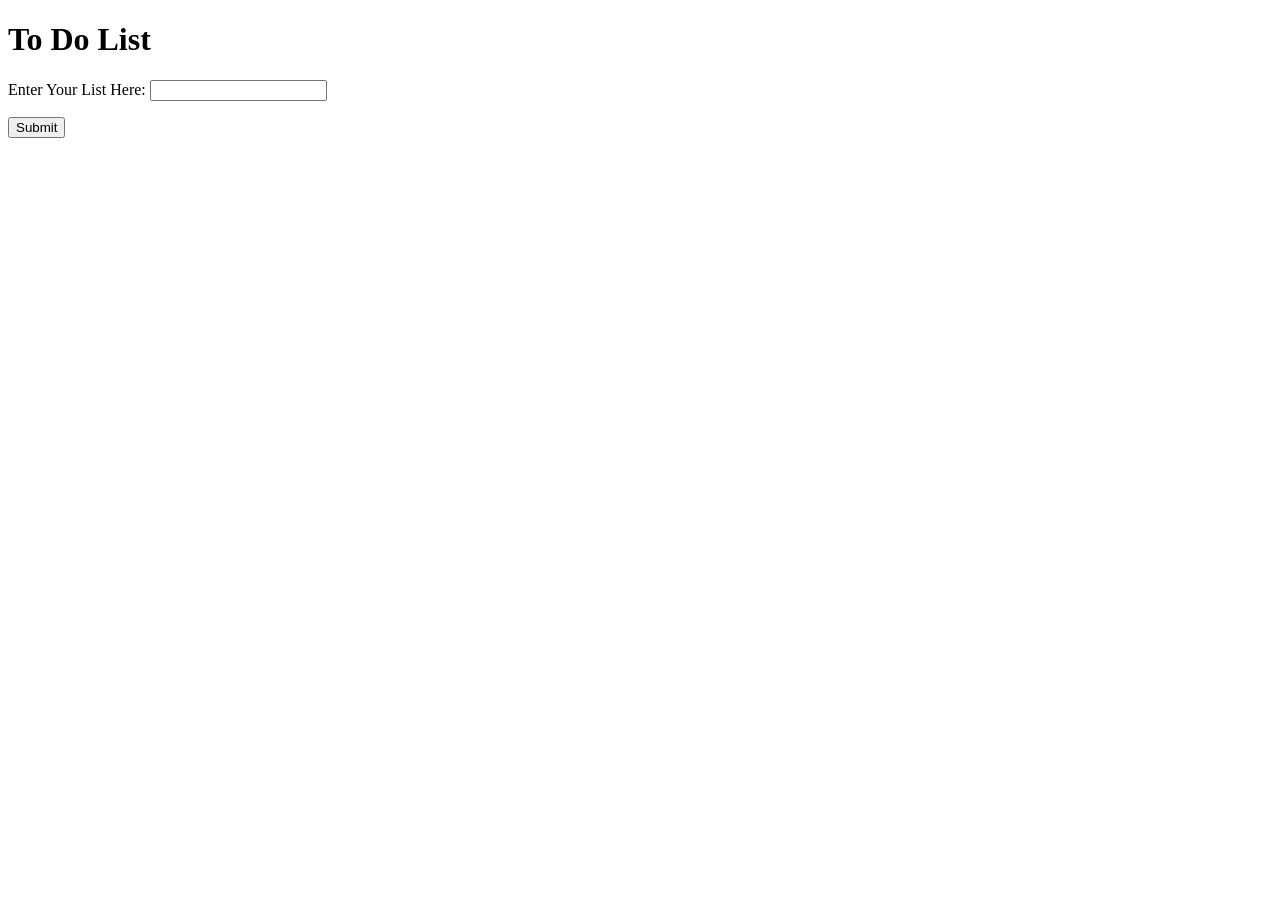
==== todo_list/ToDo.html @ 5f3c2abf "Added form and submit button" ====
<!DOCTYPE html>
<html>
<head>
    <title>To Do List</title>
</head>
<body>
    <h1>To Do List</h1>
    <form id="todo">
        <p>Enter Your List Here:
            <input type="text" name="list">
        </p>
    </form>

    <button id="submit">Submit</button>

</body>
</html>
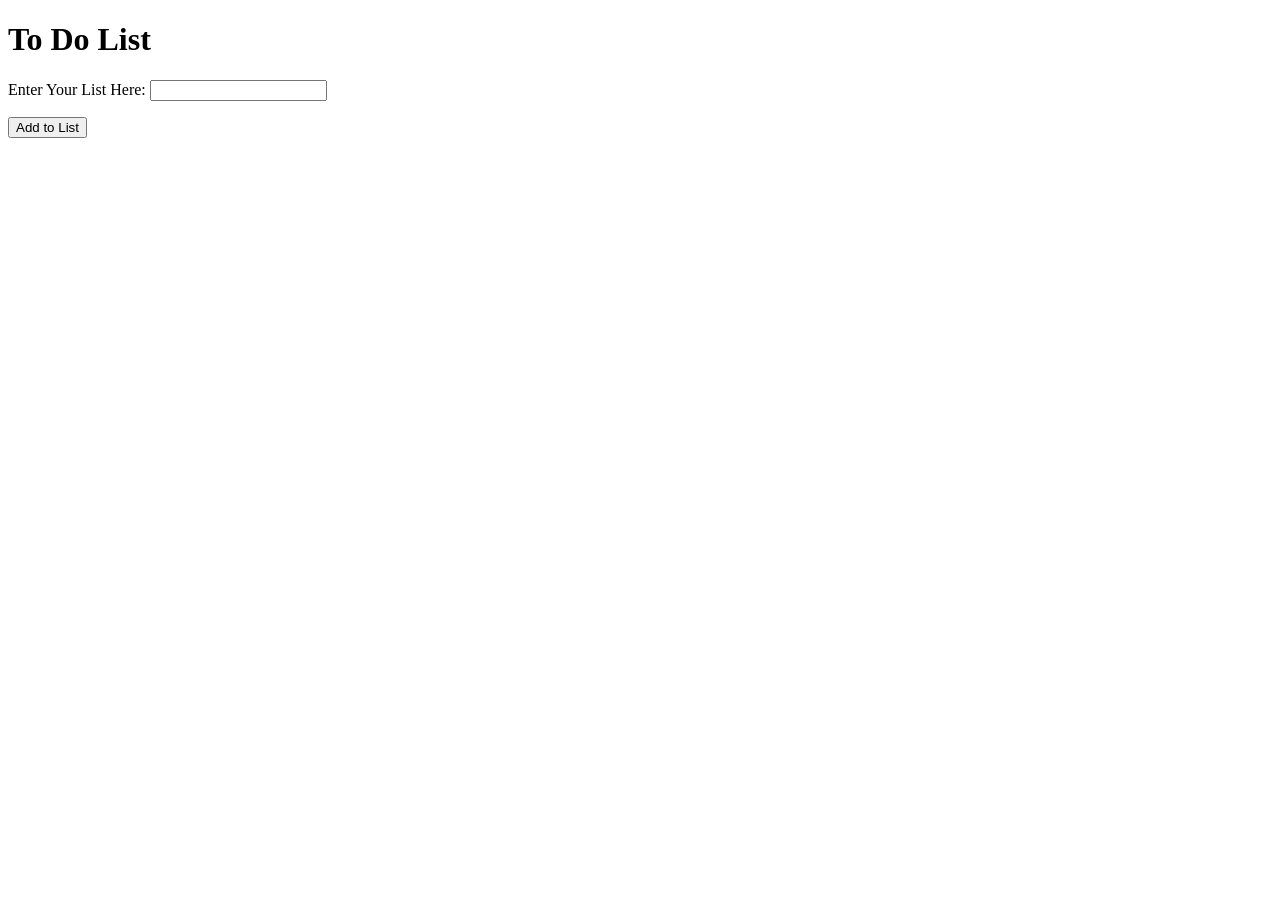
==== commit b3c185d0: "Have working submit button" ====
--- a/todo_list/ToDo.html
+++ b/todo_list/ToDo.html
@@ -7,11 +7,19 @@
     <h1>To Do List</h1>
     <form id="todo">
         <p>Enter Your List Here:
-            <input type="text" name="list">
+            <input id="input" type="text" name="list">
         </p>
     </form>
-
-    <button id="submit">Submit</button>
-
+    <button id="submit">Add to List</button>
+    <section>
+        <p id="list"></p>
+    </section>
 </body>
+<script type="text/javascript" src="jquery.js"></script>
+<script>
+     $('#submit').bind('click', function() {
+        var value = $('#input').val();
+        $('#list').append('<ul>' + value + '</ul>');
+    });
+</script>
 </html>
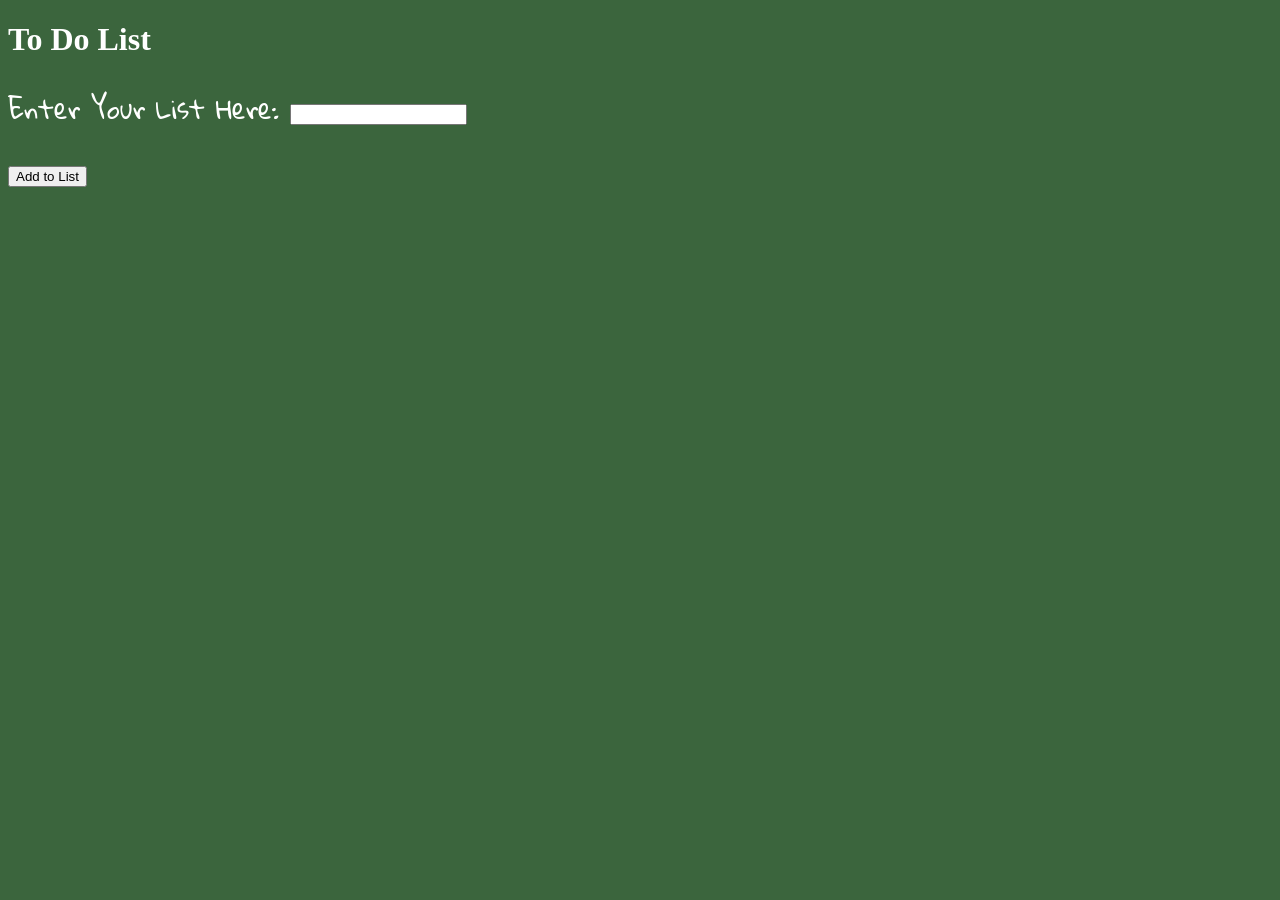
==== commit f638560d: "Added more styles" ====
--- a/todo_list/ToDo.html
+++ b/todo_list/ToDo.html
@@ -1,25 +1,32 @@
 <!DOCTYPE html>
 <html>
 <head>
+    <link href='https://fonts.googleapis.com/css?family=Gloria+Hallelujah' rel='stylesheet' type='text/css'>
     <title>To Do List</title>
+    <link rel="stylesheet" type="text/css" href="styles.css"/>
 </head>
 <body>
     <h1>To Do List</h1>
     <form id="todo">
-        <p>Enter Your List Here:
+        <p id="list">Enter Your List Here:
             <input id="input" type="text" name="list">
         </p>
     </form>
     <button id="submit">Add to List</button>
+    <span id="alert"></span>
     <section>
         <p id="list"></p>
     </section>
 </body>
-<script type="text/javascript" src="jquery.js"></script>
-<script>
-     $('#submit').bind('click', function() {
-        var value = $('#input').val();
-        $('#list').append('<ul>' + value + '</ul>');
-    });
-</script>
+<script src="https://ajax.googleapis.com/ajax/libs/jquery/1.11.3/jquery.min.js"></script>
+<script type="text/javascript" src="app.js"></script>
 </html>
+
+
+
+
+
+
+
+
+
--- a/todo_list/styles.css
+++ b/todo_list/styles.css
@@ -0,0 +1,20 @@
+#alert {
+    color: red;
+    font-size: 25px;
+}
+
+body {
+    background-color: #3B653D;
+    color: white;
+}
+
+li {
+    color: white;
+}
+
+#list {
+    font-family: 'Gloria Hallelujah', cursive;
+    font-size: 25px;
+
+}
+
